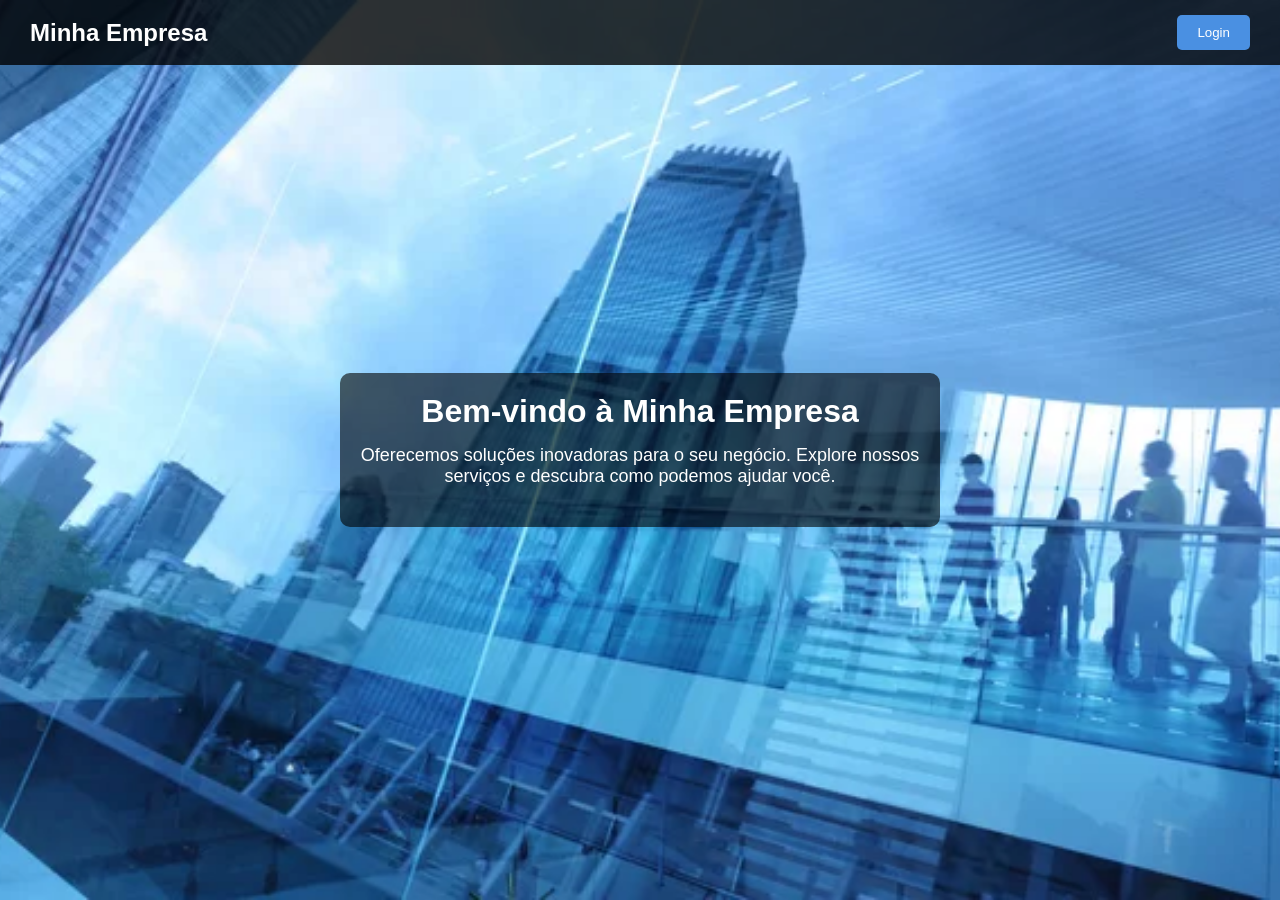
==== src/main/resources/templates/index.html @ c3dd9cb7 "reestruturacaoprojeto" ====
<!DOCTYPE html>
<html lang="pt-BR">
<head>
    <meta charset="UTF-8">
    <meta name="viewport" content="width=device-width, initial-scale=1.0">
    <title>Página Inicial - Minha Empresa</title>
    <style>
        /* Estilos Gerais */
        * {
            margin: 0;
            padding: 0;
            box-sizing: border-box;
            font-family: Arial, sans-serif;
        }

        /* Fundo com imagem */
        body {
            background: url('../static/img/background.jpg') no-repeat center center fixed;
            background-size: cover;
            height: 100vh;
            display: flex;
            flex-direction: column;
            justify-content: center;
            align-items: center;
            text-align: center;
            color: white;
        }

        /* Barra superior */
        .navbar {
            position: fixed;
            top: 0;
            left: 0;
            width: 100%;
            background: rgba(0, 0, 0, 0.8);
            padding: 15px 30px;
            display: flex;
            justify-content: space-between;
            align-items: center;
        }

        .navbar h1 {
            color: white;
            font-size: 24px;
        }

        /* Botão de Login */
        .login-btn {
            background: #4A90E2;
            color: white;
            padding: 10px 20px;
            border: none;
            border-radius: 5px;
            cursor: pointer;
            transition: background 0.3s;
        }

        .login-btn:hover {
            background: #357ABD;
        }

        /* Conteúdo principal */
        .main-content {
            max-width: 600px;
            padding: 20px;
            background: rgba(0, 0, 0, 0.6);
            border-radius: 10px;
        }

        .main-content h2 {
            font-size: 32px;
            margin-bottom: 15px;
        }

        .main-content p {
            font-size: 18px;
            margin-bottom: 20px;
        }
    </style>
</head>
<body>

    <!-- Barra de Navegação -->
    <div class="navbar">
        <h1>Minha Empresa</h1>
        <button class="login-btn" onclick="login()">Login</button>
    </div>

    <!-- Conteúdo Principal -->
    <div class="main-content">
        <h2>Bem-vindo à Minha Empresa</h2>
        <p>Oferecemos soluções inovadoras para o seu negócio. Explore nossos serviços e descubra como podemos ajudar você.</p>
    </div>

    <script>
        function login() {
            window.location.href = "login"; // Redireciona para a página de login
        }
    </script>

</body>
</html>
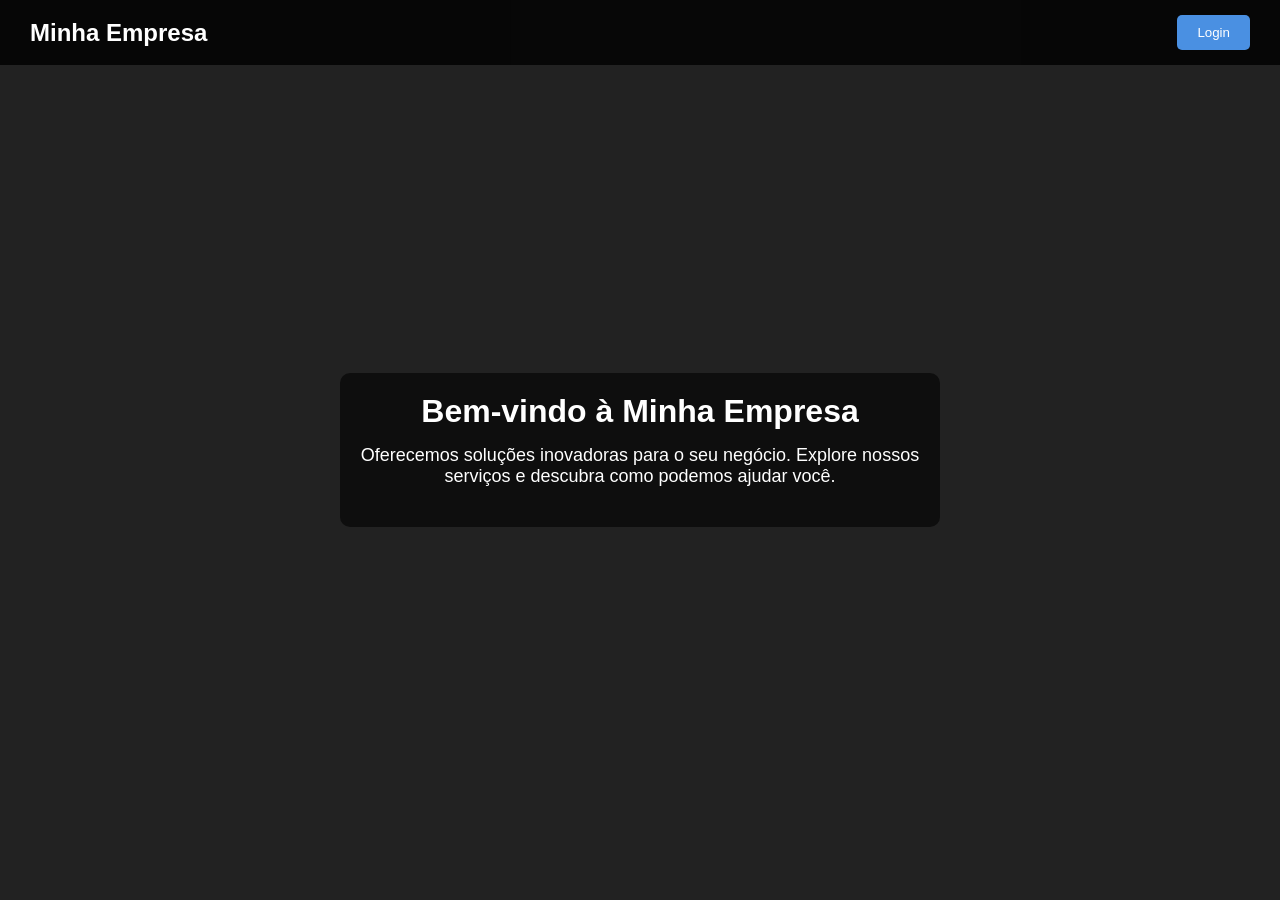
==== commit 0d6ff9e8: "fix: removnendo itens" ====
--- a/src/main/resources/templates/index.html
+++ b/src/main/resources/templates/index.html
@@ -13,10 +13,11 @@
             font-family: Arial, sans-serif;
         }
 
-        /* Fundo com imagem */
-        body {
-            background: url('../static/img/background.jpg') no-repeat center center fixed;
+         /* Fundo com imagem */
+         body {
+            background: url('/img/background.jpg') no-repeat center center fixed;
             background-size: cover;
+            background-color: #222; /* Cor de fundo caso a imagem não carregue */
             height: 100vh;
             display: flex;
             flex-direction: column;
@@ -90,8 +91,8 @@
     <div class="main-content">
         <h2>Bem-vindo à Minha Empresa</h2>
         <p>Oferecemos soluções inovadoras para o seu negócio. Explore nossos serviços e descubra como podemos ajudar você.</p>
+        
     </div>
-
     <script>
         function login() {
             window.location.href = "login"; // Redireciona para a página de login
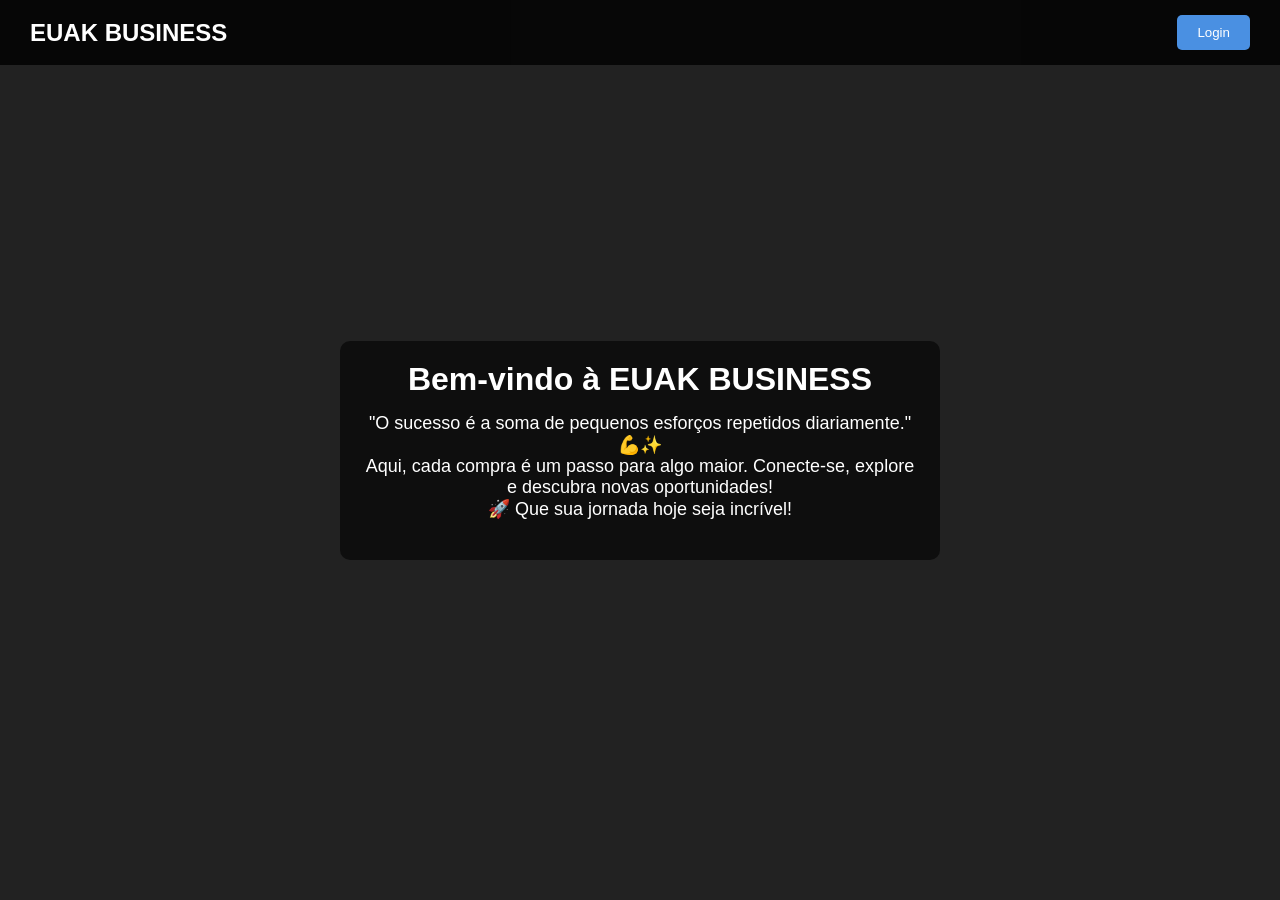
==== commit 7223a155: "fix: redirecionamento e login" ====
--- a/src/main/resources/templates/index.html
+++ b/src/main/resources/templates/index.html
@@ -3,7 +3,7 @@
 <head>
     <meta charset="UTF-8">
     <meta name="viewport" content="width=device-width, initial-scale=1.0">
-    <title>Página Inicial - Minha Empresa</title>
+    <title>Página Inicial - EUAK BUSINESS</title>
     <style>
         /* Estilos Gerais */
         * {
@@ -83,14 +83,18 @@
 
     <!-- Barra de Navegação -->
     <div class="navbar">
-        <h1>Minha Empresa</h1>
+        <h1>EUAK BUSINESS</h1>
         <button class="login-btn" onclick="login()">Login</button>
     </div>
 
     <!-- Conteúdo Principal -->
     <div class="main-content">
-        <h2>Bem-vindo à Minha Empresa</h2>
-        <p>Oferecemos soluções inovadoras para o seu negócio. Explore nossos serviços e descubra como podemos ajudar você.</p>
+        <h2>Bem-vindo à EUAK BUSINESS</h2>
+        <p>"O sucesso é a soma de pequenos esforços repetidos diariamente." 💪✨
+            <br>
+            Aqui, cada compra é um passo para algo maior. Conecte-se, explore e descubra novas oportunidades!
+            <br>
+            🚀 Que sua jornada hoje seja incrível!</p>
         
     </div>
     <script>
